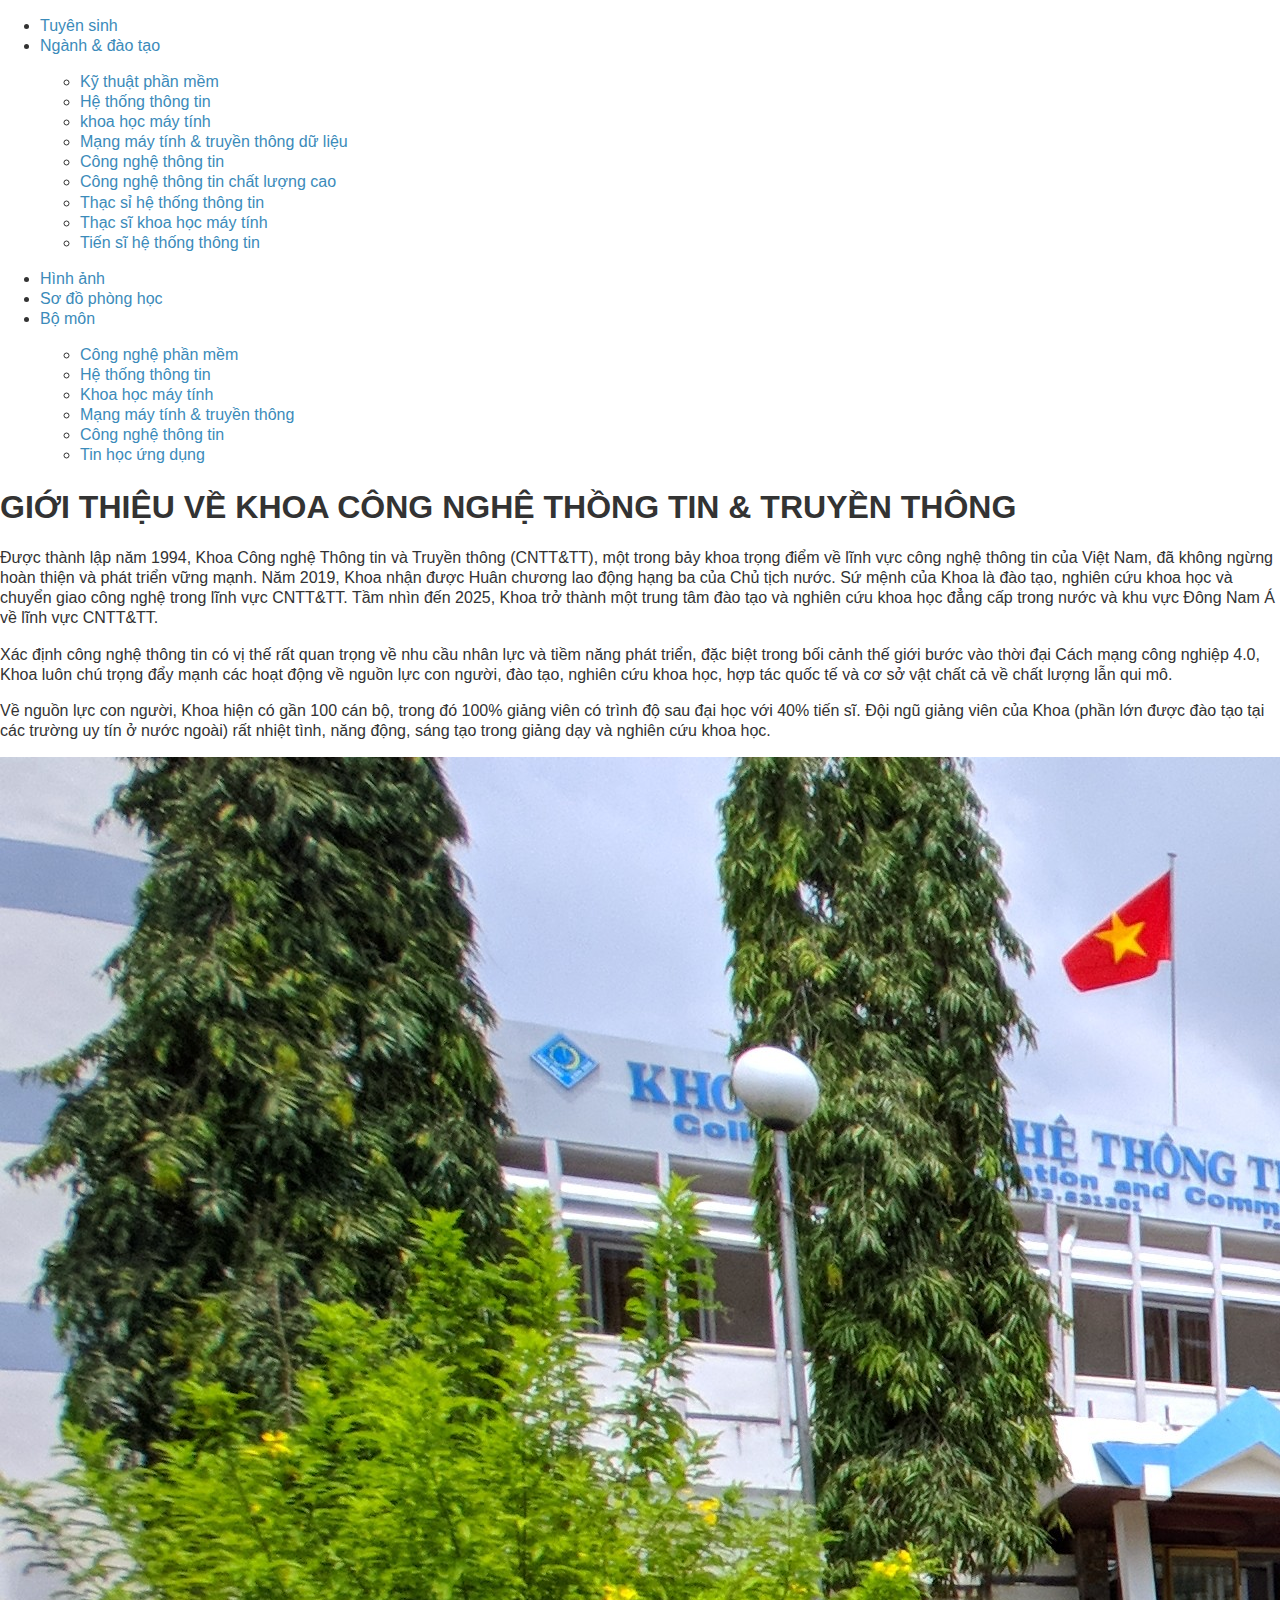
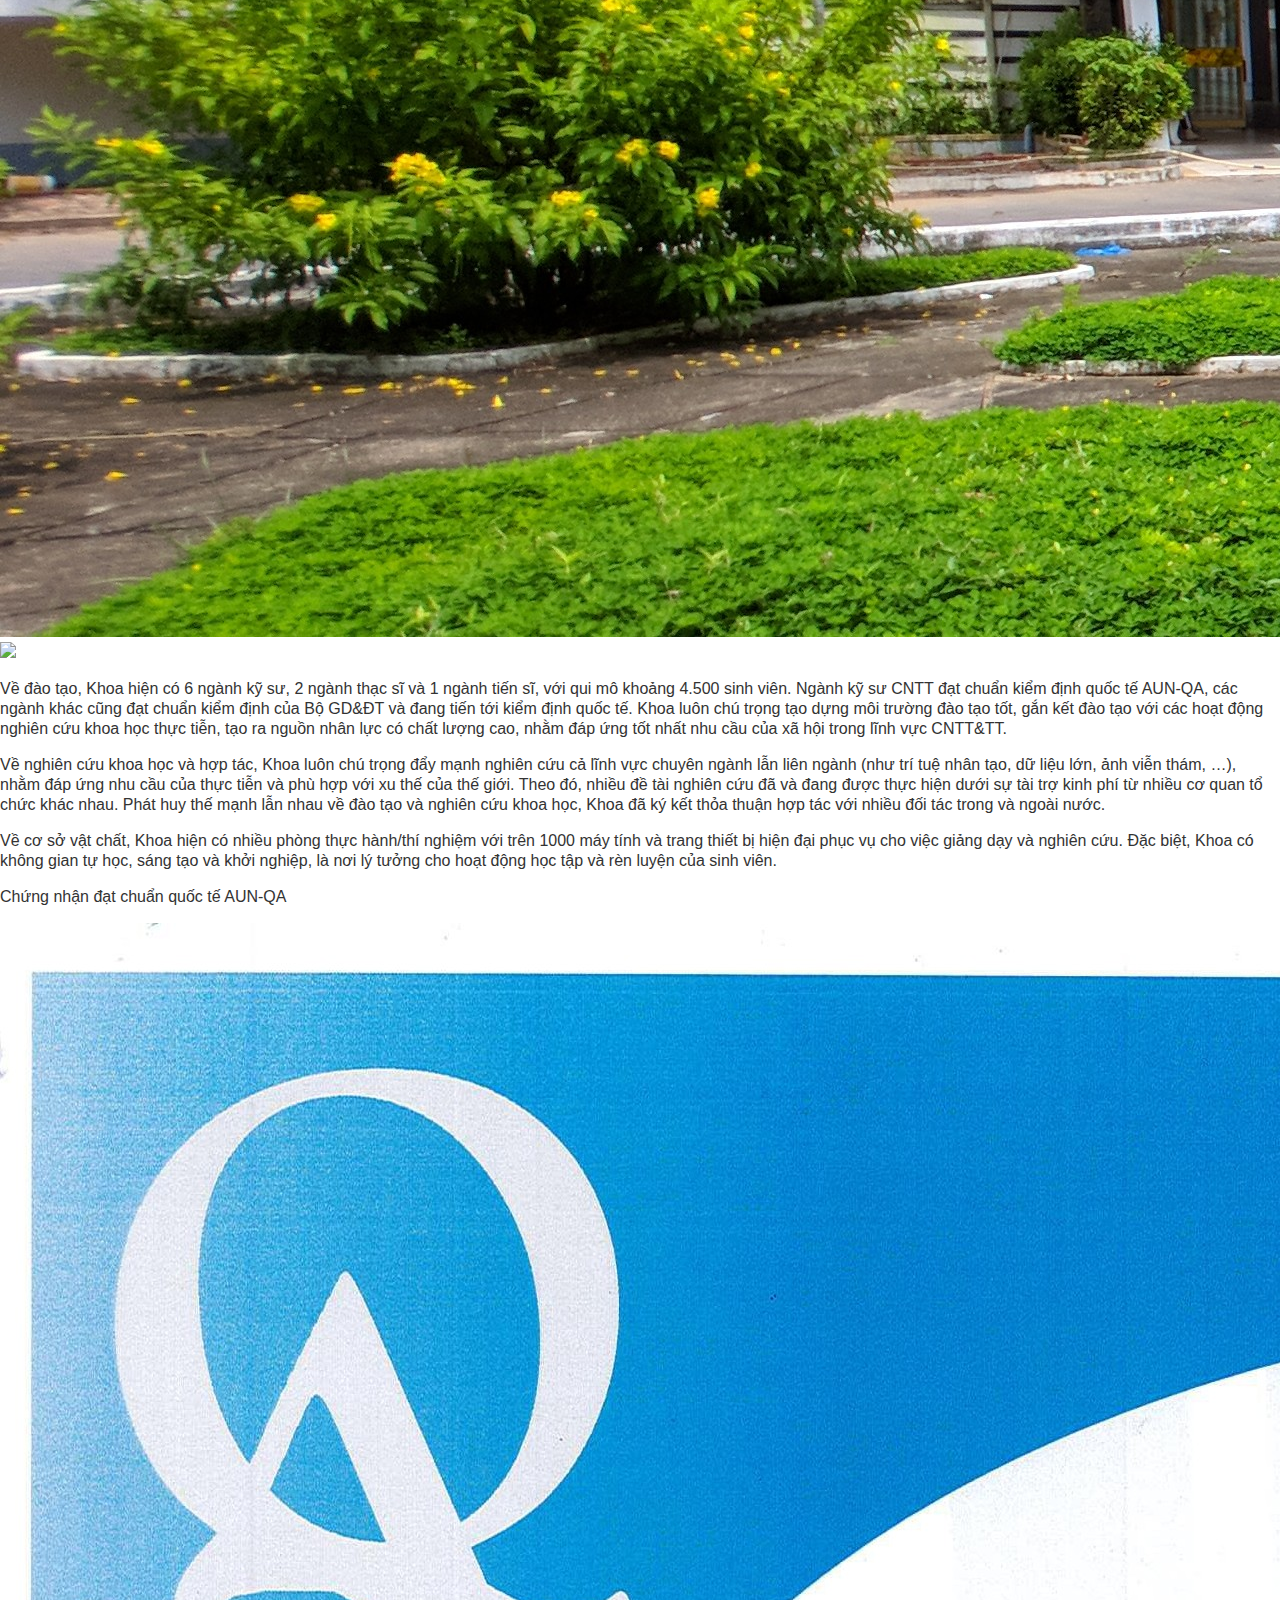
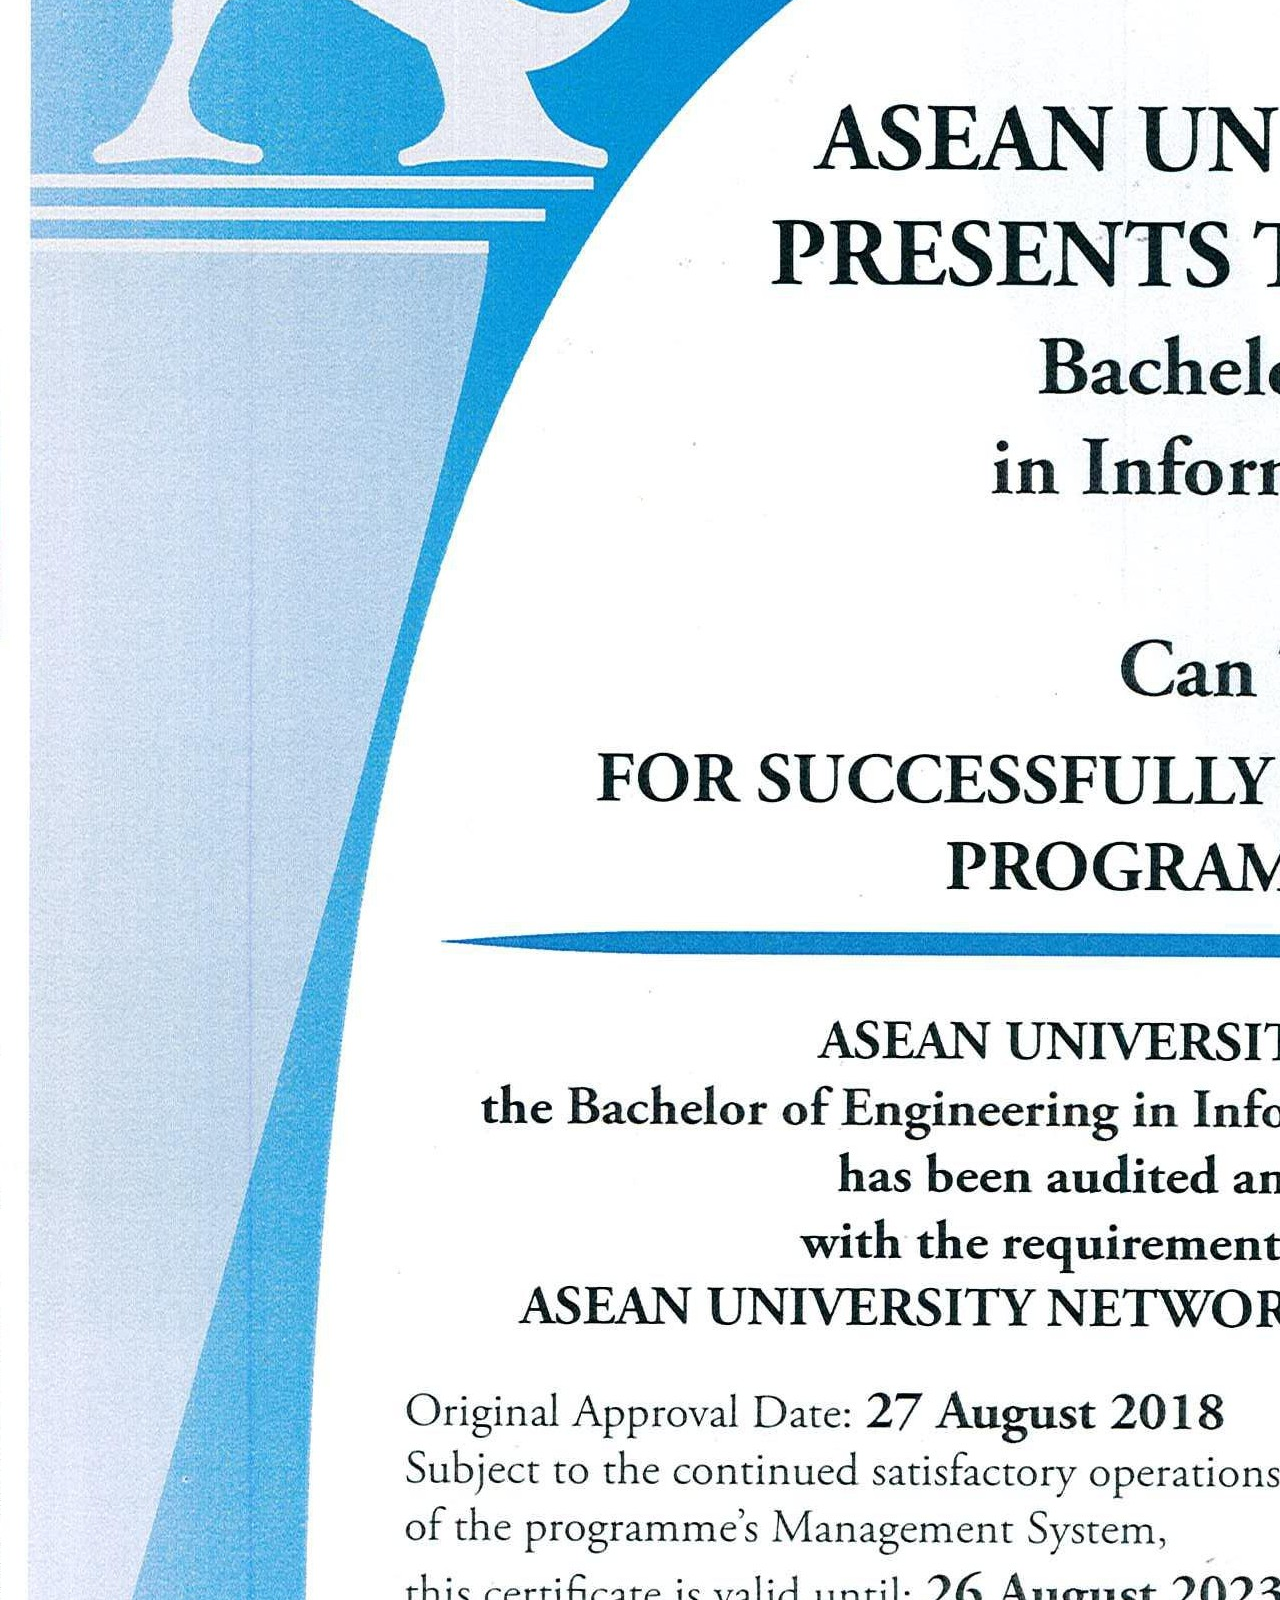
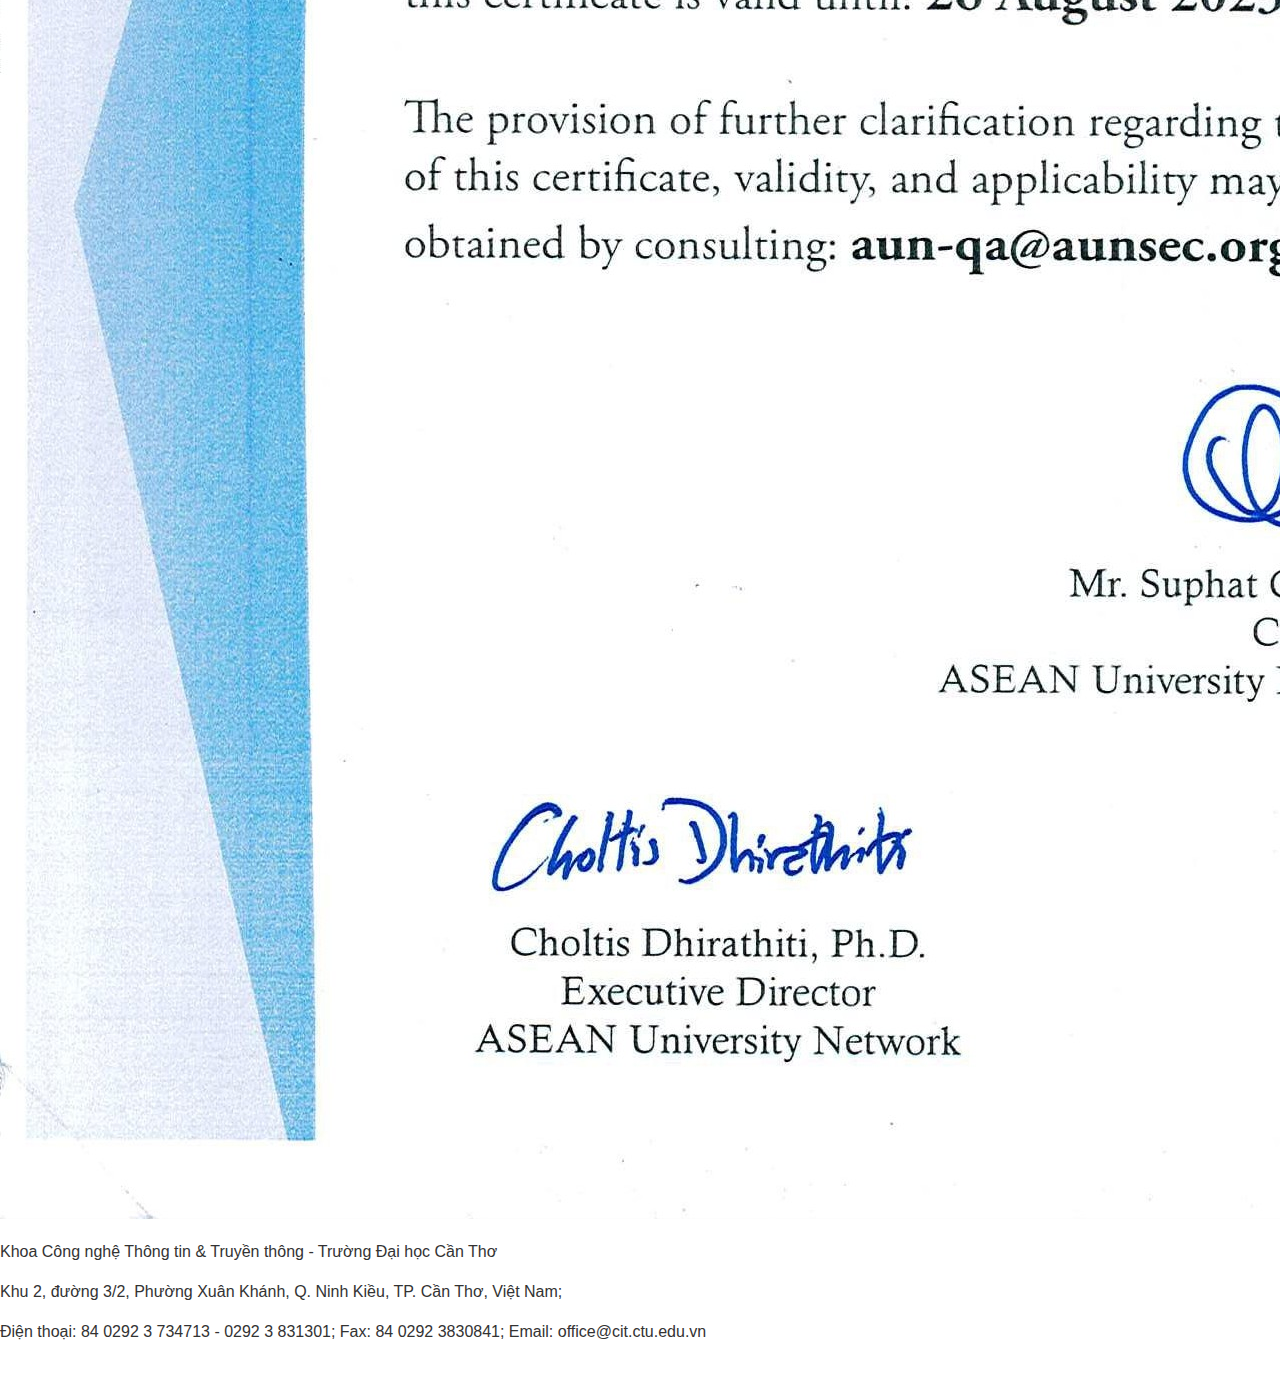
==== GioiThieuCTU/src/KhoaCNTT&TT/index.html @ d709f83a "Da them trang gioi thieu khoa cong nghe thong tin & truyen thong - co html chua css chua javascriptc" ====
<!DOCTYPE html>
<html lang="en">
    <head>
        <meta charset="UTF-8">
        <meta name="viewport" content="width=device-width, initial-scale=1.0">
        <title>Document</title>
        <link rel="stylesheet" href="../normalize.css">
        <link rel="stylesheet" href="./format.css">
    </head>
    <body>
        <div id='conteier'>
            <div id='menu'>
                <ul>
                    <li>
                        <a href="#">
                            Tuyên sinh
                        </a>
                    </li>
                    <li>
                        <a href="#">
                            Ngành & đào tạo
                        </a>
                        <ul class="submenu">
                            <li>
                                <a href="#">
                                    Kỹ thuật phần mềm
                                </a>
                            </li>
                            <li>
                                <a href="#">
                                    Hệ thống thông tin
                                </a>
                            </li>
                            <li>
                                <a href="#">
                                    khoa học máy tính
                                </a>
                            </li>
                            <li>
                                <a href="#">
                                    Mạng máy tính & truyền thông dữ liệu
                                </a>
                            </li>
                            <li>
                                <a href="#">
                                    Công nghệ thông tin
                                </a>
                            </li>
                            <li>
                                <a href="#">
                                    Công nghệ thông tin chất lượng cao
                                </a>
                            </li>
                            <li>
                                <a href="#">
                                    Thạc sỉ hệ thống thông tin
                                </a>
                            </li>
                            <li>
                                <a href="#">
                                    Thạc sĩ khoa học máy tính
                                </a>
                            </li>
                            <li>
                                <a href="#">
                                    Tiến sĩ hệ thống thông tin
                                </a>
                            </li>
                        </ul>
                    </li>
                    <li>
                        <a href="#">
                            Hình ảnh
                        </a>
                    </li>
                    <li>
                        <a href="#">
                            Sơ đồ phòng học
                        </a>
                    </li>
                    <li>
                        <a href="#">
                            Bộ môn
                        </a>
                        <ul class="submenu">
                            <li>
                                <a href="#">
                                    Công nghệ phần mềm
                                </a>
                            </li>
                            <li>
                                <a href="#">
                                    Hệ thống thông tin
                                </a>
                            </li>
                            <li>
                                <a href="#">
                                    Khoa học máy tính
                                </a>
                            </li>
                            <li>
                                <a href="#">
                                    Mạng máy tính & truyền thông
                                </a>
                            </li>
                            <li>
                                <a href="#">
                                    Công nghệ thông tin
                                </a>
                            </li>
                            <li>
                                <a href="#">
                                    Tin học ứng dụng
                                </a>
                            </li>
                        </ul>
                    </li>
                </ul>
            </div><!--menu-->
        </div><!--conteiner-->
        <div id='content'>
            <div class='header'>
                <div>
                    <!-- import image in here-->
                </div>
                <div class='slogan'>
                    <h1>
                        GIỚI THIỆU VỀ KHOA CÔNG NGHỆ THỒNG TIN & TRUYỀN THÔNG
                    </h1>
                </div><!--slogan-->
            </div><!--header-->
            <div class='paragraph'>
                <div>
                    <!--paragraph 1-->
                    <p>
                        Được thành lập năm 1994, Khoa Công nghệ Thông tin và Truyền thông (CNTT&TT), 
                        một trong bảy khoa trọng điểm về lĩnh vực công nghệ thông tin của Việt Nam, 
                        đã không ngừng hoàn thiện và phát triển vững mạnh. Năm 2019, Khoa nhận được 
                        Huân chương lao động hạng ba của Chủ tịch nước. Sứ mệnh của Khoa là đào tạo, 
                        nghiên cứu khoa học và chuyển giao công nghệ trong lĩnh vực CNTT&TT. Tầm nhìn 
                        đến 2025, Khoa trở thành một trung tâm đào tạo và nghiên cứu khoa học đẳng cấp 
                        trong nước và khu vực Đông Nam Á về lĩnh vực CNTT&TT.
                    </p>
                    <p>
                        Xác định công nghệ thông tin có vị thế rất quan trọng về nhu cầu nhân lực và 
                        tiềm năng phát triển, đặc biệt trong bối cảnh thế giới bước vào thời đại Cách 
                        mạng công nghiệp 4.0, Khoa luôn chú trọng đẩy mạnh các hoạt động về nguồn lực 
                        con người, đào tạo, nghiên cứu khoa học, hợp tác quốc tế và cơ sở vật chất cả 
                        về chất lượng lẫn qui mô.
                    </p>
                    <p>
                        Về nguồn lực con người, Khoa hiện có gần 100 cán bộ, trong đó 100% giảng viên có 
                        trình độ sau đại học với 40% tiến sĩ. Đội ngũ giảng viên của Khoa (phần lớn được 
                        đào tạo tại các trường uy tín ở nước ngoài) rất nhiệt tình, năng động, sáng tạo 
                        trong giảng dạy và nghiên cứu khoa học.
                    </p>
                    <div>
                        <img src="../img/khoaCNTT&TT/Hinh-Khoa.jpg">
                    </div>
                    <div>
                        <img src="../img/khoaCNTT&TT/tapthe.jpeg">
                    </div>
                    <!--paragraph 1-->
                </div>
                <div>
                    <!--paragraph 2-->
                    <p>
                        Về đào tạo, Khoa hiện có 6 ngành kỹ sư, 2 ngành thạc sĩ và 1 ngành tiến sĩ, với qui mô 
                        khoảng 4.500 sinh viên. Ngành kỹ sư CNTT đạt chuẩn kiểm định quốc tế AUN-QA, các ngành 
                        khác cũng đạt chuẩn kiểm định của Bộ GD&ĐT và đang tiến tới kiểm định quốc tế. Khoa luôn 
                        chú trọng tạo dựng môi trường đào tạo tốt, gắn kết đào tạo với các hoạt động nghiên cứu  
                        khoa học thực tiễn, tạo ra nguồn nhân lực có chất lượng cao, nhằm đáp ứng tốt nhất nhu 
                        cầu của xã hội trong lĩnh vực CNTT&TT.
                    </p>
                    <p>
                        Về nghiên cứu khoa học và hợp tác, Khoa luôn chú trọng đẩy mạnh nghiên cứu cả lĩnh vực 
                        chuyên ngành lẫn liên ngành (như trí tuệ nhân tạo, dữ liệu lớn, ảnh viễn thám, …), nhằm 
                        đáp ứng nhu cầu của thực tiễn và phù hợp với xu thế của thế giới. Theo đó, nhiều đề tài 
                        nghiên cứu đã và đang được thực hiện dưới sự tài trợ kinh phí từ nhiều cơ quan tổ chức 
                        khác nhau. Phát huy thế mạnh lẫn nhau về đào tạo và nghiên cứu khoa học, Khoa đã ký kết 
                        thỏa thuận hợp tác với nhiều đối tác trong và ngoài nước.
                    </p>
                    <p>
                        Về cơ sở vật chất, Khoa hiện có nhiều phòng thực hành/thí nghiệm với trên 1000 máy tính 
                        và trang thiết bị hiện đại phục vụ cho việc giảng dạy và nghiên cứu. Đặc biệt, Khoa có 
                        không gian tự học, sáng tạo và khởi nghiệp, là nơi lý tưởng cho hoạt động học tập và rèn 
                        luyện của sinh viên.
                    </p>
                    <p>
                        Chứng nhận đạt chuẩn quốc tế AUN-QA 
                        <div>
                            <img src="../img/khoaCNTT&TT/AUN-Cer.jpg">
                        </div>
                    </p>
                    <!--paragraph 2-->
                </div>
            </div><!--paragraph-->
            <div class="endPage">
                <p>
                    Khoa Công nghệ Thông tin & Truyền thông - Trường Đại học Cần Thơ<br>
                    <br>
                    Khu 2, đường 3/2, Phường Xuân Khánh, Q. Ninh Kiều, TP. Cần Thơ, Việt Nam;<br>
                    <br>
                    Điện thoại: 84 0292 3 734713 - 0292 3 831301; Fax: 84 0292 3830841; Email: office@cit.ctu.edu.vn<br>
                    <br>
                </p>
            </div>
        </div><!--content-->
    </body>
</html>
---- GioiThieuCTU/src/KhoaCNTT&TT/format.css ----
*{
    box-sizing: border-box;
    -moz-box-sizing: border-box;
    -webkit-box-sizing: border-box;
}

body{
    font-family: "Helvettica Neue", Helvetica,Arial, sans-serif;
    font-weight: 300;
    color: #333;
    line-height: 1.254;
    margin: 0;
    padding: 0;
}

a{
    text-decoration: none;
    color: #3b8bba;
    transition: all 0.5s;
    -moz-transition: all 0.5s;
    -webkit-transition: all 0.5s;
}
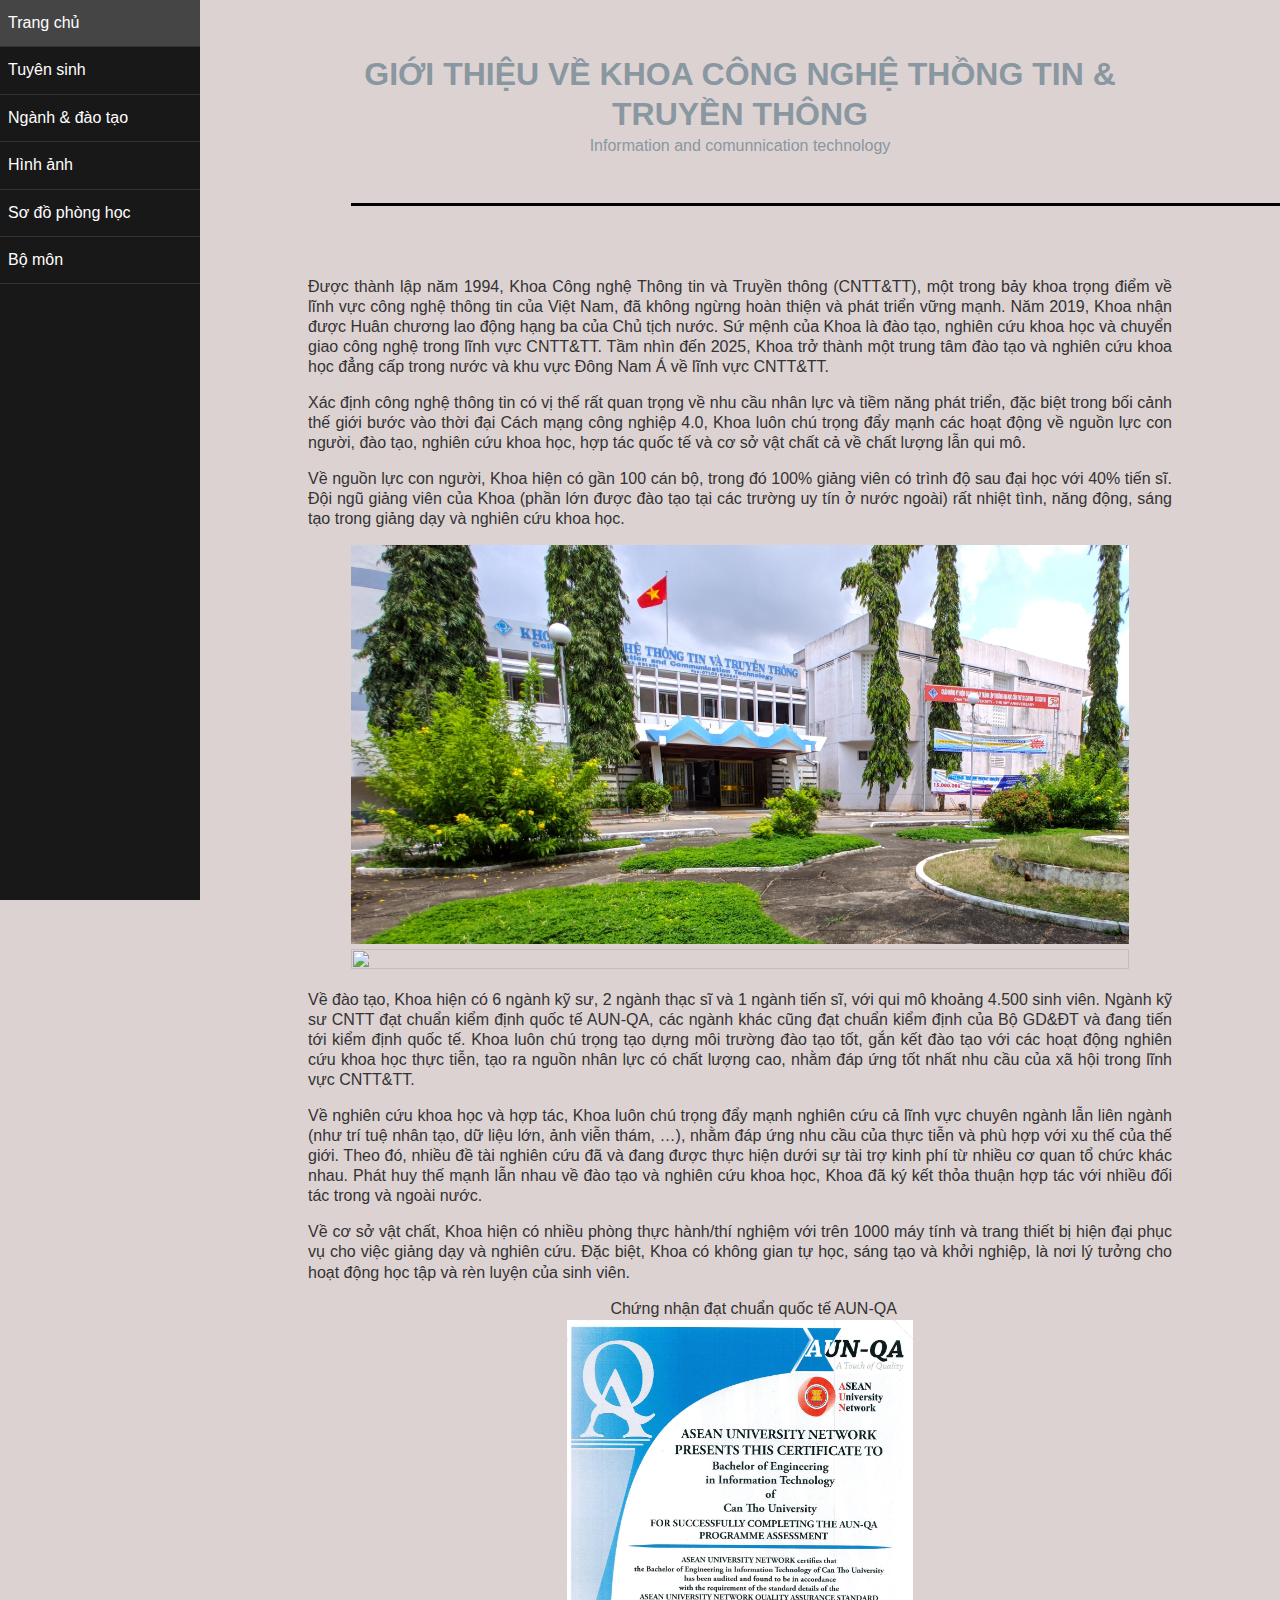
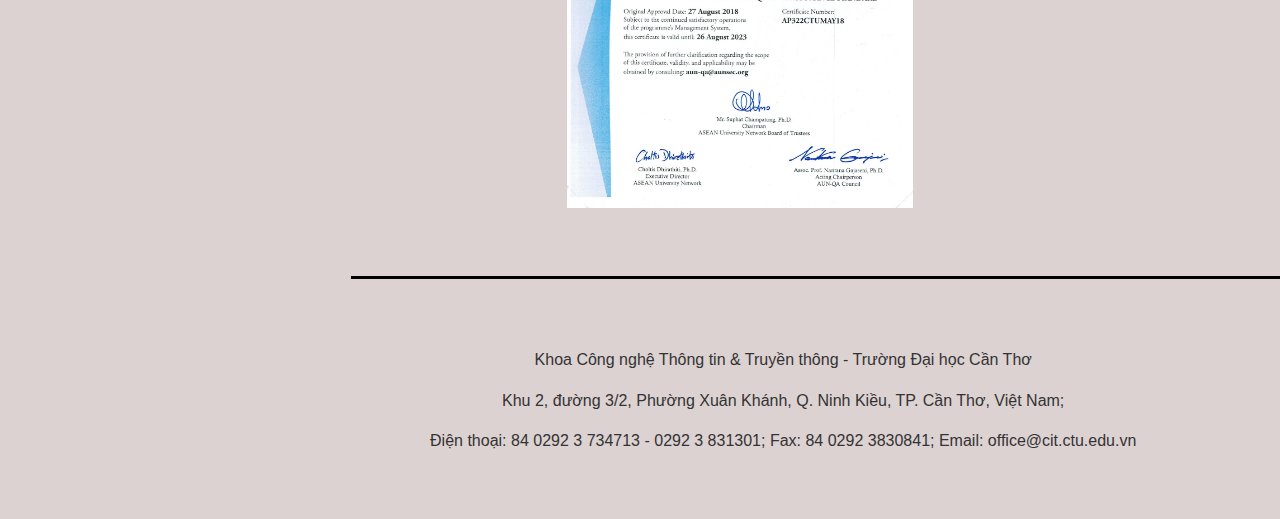
==== commit 3108e05e: "Da them trang khoa cong nghe thong tin - 21/11/2020" ====
--- a/GioiThieuCTU/src/KhoaCNTT&TT/index.html
+++ b/GioiThieuCTU/src/KhoaCNTT&TT/index.html
@@ -7,11 +7,16 @@
         <link rel="stylesheet" href="../normalize.css">
         <link rel="stylesheet" href="./format.css">
     </head>
-    <body>
-        <div id='conteier'>
+<body>
+    <div id='container'>
             <div id='menu'>
                 <ul>
                     <li>
+                        <a href="../../index.html">
+                            Trang chủ
+                        </a>
+                    </li>
+                    <li>
                         <a href="#">
                             Tuyên sinh
                         </a>
@@ -117,18 +122,21 @@
                     </li>
                 </ul>
             </div><!--menu-->
-        </div><!--conteiner-->
         <div id='content'>
             <div class='header'>
                 <div>
+                    <h1>
+                        GIỚI THIỆU VỀ KHOA CÔNG NGHỆ THỒNG TIN & TRUYỀN THÔNG
+                    </h1>
                     <!-- import image in here-->
                 </div>
                 <div class='slogan'>
-                    <h1>
-                        GIỚI THIỆU VỀ KHOA CÔNG NGHỆ THỒNG TIN & TRUYỀN THÔNG
-                    </h1>
+                        Information and comunnication technology
                 </div><!--slogan-->
             </div><!--header-->
+            <div style="padding: 0; margin: 0; position: relative; left: 5%;">
+                <img src="../img/Untitled-1.png">
+            </div><!--images seperate-->
             <div class='paragraph'>
                 <div>
                     <!--paragraph 1-->
@@ -154,13 +162,15 @@
                         đào tạo tại các trường uy tín ở nước ngoài) rất nhiệt tình, năng động, sáng tạo 
                         trong giảng dạy và nghiên cứu khoa học.
                     </p>
-                    <div>
-                        <img src="../img/khoaCNTT&TT/Hinh-Khoa.jpg">
+                    <div style="position: relative;left: 5% ;margin: 0; padding: 0;">
+                        <div class="image1">
+                            <img style="width: 100%; height: 100%;" src="../img/khoaCNTT&TT/Hinh-Khoa.jpg">
+                        </div><!--image1-->
+                        <div class="image2">
+                            <img style="width: 100%; height: 100%;" src="../img/khoaCNTT&TT/tapthe.jpeg">
+                        </div><!--image2-->
+                        <!--paragraph 1-->
                     </div>
-                    <div>
-                        <img src="../img/khoaCNTT&TT/tapthe.jpeg">
-                    </div>
-                    <!--paragraph 1-->
                 </div>
                 <div>
                     <!--paragraph 2-->
@@ -186,15 +196,18 @@
                         không gian tự học, sáng tạo và khởi nghiệp, là nơi lý tưởng cho hoạt động học tập và rèn 
                         luyện của sinh viên.
                     </p>
-                    <p>
+                    <p style="position: relative; left: 35%;">
                         Chứng nhận đạt chuẩn quốc tế AUN-QA 
-                        <div>
-                            <img src="../img/khoaCNTT&TT/AUN-Cer.jpg">
+                        <div class="image3">
+                            <img style="width: 100%; height: 100%;" src="../img/khoaCNTT&TT/AUN-Cer.jpg">
                         </div>
                     </p>
                     <!--paragraph 2-->
                 </div>
             </div><!--paragraph-->
+            <div style="padding: 0; margin: 0; position: relative; left: 5%;">
+                <img src="../img/Untitled-1.png">
+            </div><!--images seperate-->
             <div class="endPage">
                 <p>
                     Khoa Công nghệ Thông tin & Truyền thông - Trường Đại học Cần Thơ<br>
@@ -204,7 +217,8 @@
                     Điện thoại: 84 0292 3 734713 - 0292 3 831301; Fax: 84 0292 3830841; Email: office@cit.ctu.edu.vn<br>
                     <br>
                 </p>
-            </div>
+            </div><!--endPage-->
         </div><!--content-->
-    </body>
+    </div><!--container-->
+</body>
 </html>--- a/GioiThieuCTU/src/KhoaCNTT&TT/format.css
+++ b/GioiThieuCTU/src/KhoaCNTT&TT/format.css
@@ -19,4 +19,121 @@
     transition: all 0.5s;
     -moz-transition: all 0.5s;
     -webkit-transition: all 0.5s;
+}
+
+a:hover{
+    color: #265780;
+}
+
+#container{
+    background-color: #ddd2d2;
+    padding-left: 200px;
+    position: relative;
+    left: 0;
+    width: 100%;
+    z-index: 0;
+}
+
+#menu{
+    position: fixed;
+    height: 100%;
+    background-color: #191818;
+    width: 200px;
+    left: 0;
+    z-index: 2;
+}
+
+#menu ul{
+    list-style-type: none;
+    padding: 0;
+    margin: 0;
+}
+
+#menu ul li{
+    line-height: 2.9em;
+    height: auto;
+    transition: all 0.5s;
+    -moz-transition: all 0.5s;
+    -webkit-transition: all 0.5s;
+    position: relative;
+}
+#menu ul li a{
+    display: block;
+    color: #fff;
+    padding: 0 0.5em;
+    border-bottom: 1px solid #333;
+}
+#menu ul li:hover{
+    background-color: #454545;
+}
+
+/*==submenu==*/
+
+#menu .submenu{
+    position: absolute;
+    width: 200px;
+    left: 200px;
+    background-color: #191818;
+    top: 0;
+    display: none;
+    z-index: 2;
+}
+
+#menu ul li:hover .submenu{
+    display: block;
+}
+
+/*==content==*/
+#content{
+    padding: 3% 10%;
+    z-index: 0;
+}
+
+/*--Hearder--*/
+.header{
+    margin: 0;
+    padding: 0;
+    text-align: center;
+    color: #8997a0;
+}
+
+.slogan{
+    margin-top: -20px;
+    text-align: center;
+    color: #8997a0;
+}
+
+/*--paragraph--*/
+
+.paragraph{
+    margin: 0;
+    padding: 0;
+    text-align: justify;
+}
+
+/*--image--*/
+.image1{
+    width: 90%;
+}
+
+.image2{
+    width: 90%;
+}
+
+.image3{
+    margin: 0;
+    margin-top: -15px;
+    padding: 0;
+    width: 40%;
+    position: relative;
+    left: 30%;
+}
+
+.endPage{
+    position: relative;
+    margin: 0;
+    padding: 0;
+    top: 10%;
+    left: 5%;
+    text-align: center;
 }